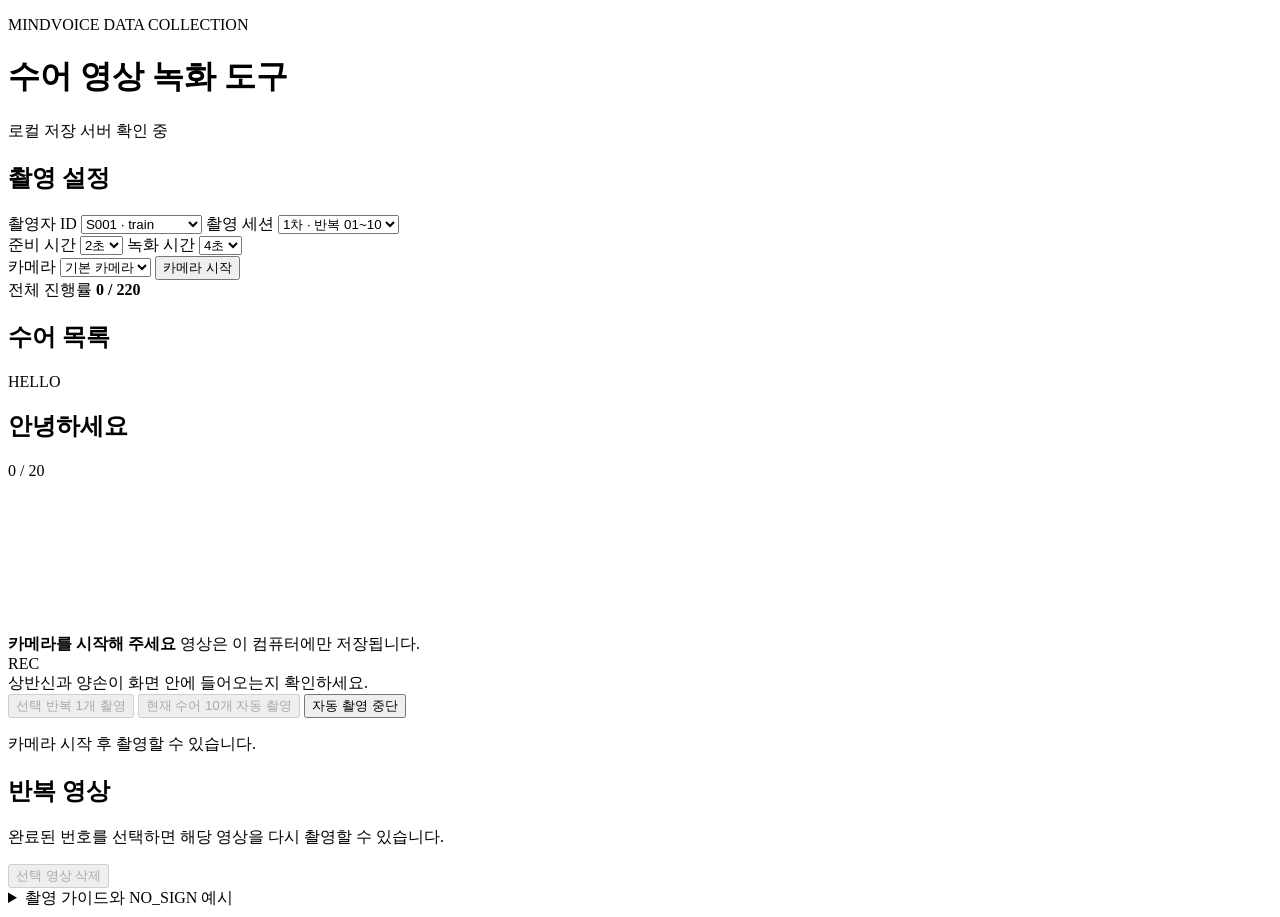
==== collection-recorder/web/index.html @ 65f8c1f4 "수어 데이터셋 구축용 영상 녹화 도구" ====
<!doctype html>
<html lang="ko">
  <head>
    <meta charset="utf-8">
    <meta name="viewport" content="width=device-width, initial-scale=1">
    <title>MindVoice 수어 데이터 녹화</title>
    <link rel="stylesheet" href="/styles.css">
  </head>
  <body>
    <header>
      <div>
        <p class="eyebrow">MINDVOICE DATA COLLECTION</p>
        <h1>수어 영상 녹화 도구</h1>
      </div>
      <div id="server-status" class="status-pill">로컬 저장 서버 확인 중</div>
    </header>

    <main>
      <aside class="panel settings-panel">
        <h2>촬영 설정</h2>
        <label>
          촬영자 ID
          <select id="signer-id">
            <option value="S001">S001 · train</option>
            <option value="S002">S002 · train</option>
            <option value="S003">S003 · train</option>
            <option value="S004">S004 · train</option>
            <option value="S005">S005 · validation</option>
            <option value="S006">S006 · test</option>
          </select>
        </label>
        <label>
          촬영 세션
          <select id="session-number">
            <option value="1">1차 · 반복 01~10</option>
            <option value="2">2차 · 반복 11~20</option>
          </select>
        </label>
        <div class="two-columns">
          <label>
            준비 시간
            <select id="prep-seconds">
              <option value="2">2초</option>
              <option value="3">3초</option>
            </select>
          </label>
          <label>
            녹화 시간
            <select id="record-seconds">
              <option value="3">3초</option>
              <option value="4" selected>4초</option>
            </select>
          </label>
        </div>
        <label>
          카메라
          <select id="camera-select">
            <option value="">기본 카메라</option>
          </select>
        </label>
        <button id="camera-button" class="secondary">카메라 시작</button>

        <div class="summary-card">
          <span>전체 진행률</span>
          <strong id="total-progress">0 / 220</strong>
          <div class="progress-track"><div id="progress-fill"></div></div>
        </div>

        <h2>수어 목록</h2>
        <nav id="class-list" class="class-list"></nav>
      </aside>

      <section class="workspace">
        <div class="panel preview-panel">
          <div class="preview-heading">
            <div>
              <p id="stable-key" class="eyebrow">HELLO</p>
              <h2 id="class-label">안녕하세요</h2>
            </div>
            <div id="class-progress" class="class-count">0 / 20</div>
          </div>

          <div class="video-shell">
            <video id="preview" autoplay muted playsinline></video>
            <div id="camera-placeholder">
              <strong>카메라를 시작해 주세요</strong>
              <span>영상은 이 컴퓨터에만 저장됩니다.</span>
            </div>
            <div id="countdown" class="countdown hidden"></div>
            <div id="recording-indicator" class="recording hidden">
              <span></span> REC
            </div>
          </div>

          <div id="instruction" class="instruction">
            상반신과 양손이 화면 안에 들어오는지 확인하세요.
          </div>

          <div class="control-row">
            <button id="record-one" disabled>선택 반복 1개 촬영</button>
            <button id="record-session" disabled>현재 수어 10개 자동 촬영</button>
            <button id="stop-auto" class="danger hidden">자동 촬영 중단</button>
          </div>
          <p id="message" class="message">카메라 시작 후 촬영할 수 있습니다.</p>
        </div>

        <div class="panel repetitions-panel">
          <div class="preview-heading">
            <div>
              <h2>반복 영상</h2>
              <p>완료된 번호를 선택하면 해당 영상을 다시 촬영할 수 있습니다.</p>
            </div>
            <button id="delete-recording" class="text-button" disabled>선택 영상 삭제</button>
          </div>
          <div id="repetition-grid" class="repetition-grid"></div>
        </div>

        <details class="panel guide-panel">
          <summary>촬영 가이드와 NO_SIGN 예시</summary>
          <div class="guide-content">
            <ul>
              <li>정면을 보고 상반신과 양손을 항상 화면 안에 둡니다.</li>
              <li>대기 자세 → 수어 → 대기 자세 순서로 수행합니다.</li>
              <li>각 10회 안에서 빠르게·보통·느리게 속도를 섞습니다.</li>
              <li>2차 세션은 가능하면 옷·조명·배경을 조금 바꿉니다.</li>
              <li>동작을 틀렸다면 완료 번호를 선택해 즉시 다시 촬영합니다.</li>
            </ul>
            <p><strong>NO_SIGN:</strong> 가만히 있기, 얼굴 만지기, 옷 정리, 일반적인 손짓,
              수어 시작 준비, 손 내리기, 화면 밖으로 손 이동을 골고루 촬영하세요.</p>
          </div>
        </details>
      </section>
    </main>

    <script src="/app.js" defer></script>
  </body>
</html>
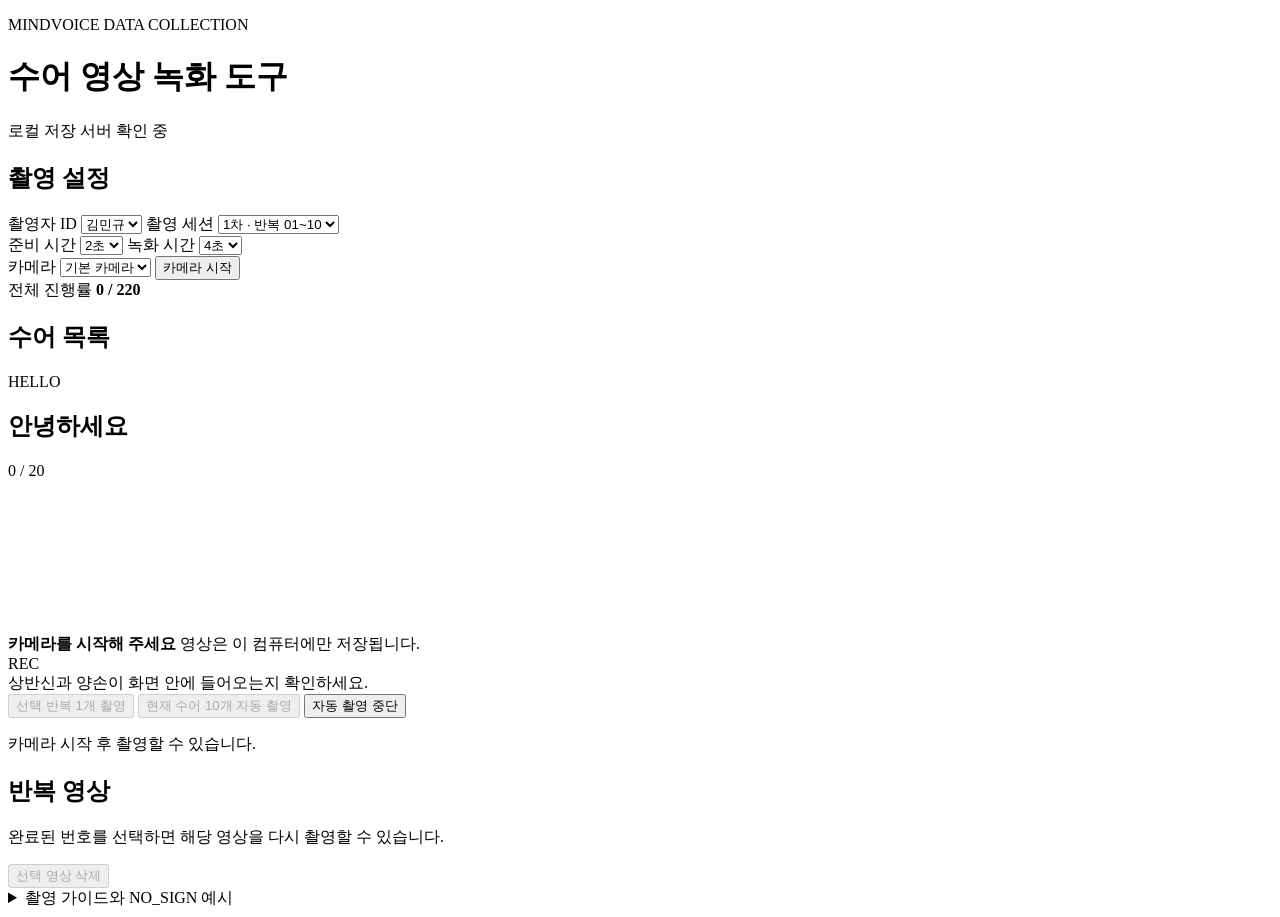
==== commit 40a33123: "이름, 설명 추가" ====
--- a/collection-recorder/web/index.html
+++ b/collection-recorder/web/index.html
@@ -1,137 +1,179 @@
 <!doctype html>
 <html lang="ko">
-  <head>
-    <meta charset="utf-8">
-    <meta name="viewport" content="width=device-width, initial-scale=1">
-    <title>MindVoice 수어 데이터 녹화</title>
-    <link rel="stylesheet" href="/styles.css">
-  </head>
-  <body>
-    <header>
-      <div>
-        <p class="eyebrow">MINDVOICE DATA COLLECTION</p>
-        <h1>수어 영상 녹화 도구</h1>
-      </div>
-      <div id="server-status" class="status-pill">로컬 저장 서버 확인 중</div>
-    </header>
 
-    <main>
-      <aside class="panel settings-panel">
-        <h2>촬영 설정</h2>
+<head>
+  <meta charset="utf-8">
+  <meta name="viewport" content="width=device-width, initial-scale=1">
+  <title>MindVoice 수어 데이터 녹화</title>
+  <link rel="stylesheet" href="/styles.css">
+</head>
+
+<body>
+  <header>
+    <div>
+      <p class="eyebrow">MINDVOICE DATA COLLECTION</p>
+      <h1>수어 영상 녹화 도구</h1>
+    </div>
+    <div id="server-status" class="status-pill">로컬 저장 서버 확인 중</div>
+  </header>
+
+  <main>
+    <aside class="panel settings-panel">
+      <h2>촬영 설정</h2>
+      <label>
+        촬영자 ID
+        <select id="signer-id">
+          <option value="S001">김민규 </option>
+          <option value="S002">김세연 </option>
+          <option value="S003">박성호 </option>
+          <option value="S004">배정환 </option>
+          <option value="S005">유희진 </option>
+          <option value="S006">이강준 </option>
+          <option value="S007">장서윤 </option>
+          <option value="S008">조용국 </option>
+        </select>
+      </label>
+      <label>
+        촬영 세션
+        <select id="session-number">
+          <option value="1">1차 · 반복 01~10</option>
+          <option value="2">2차 · 반복 11~20</option>
+        </select>
+      </label>
+      <div class="two-columns">
         <label>
-          촬영자 ID
-          <select id="signer-id">
-            <option value="S001">S001 · train</option>
-            <option value="S002">S002 · train</option>
-            <option value="S003">S003 · train</option>
-            <option value="S004">S004 · train</option>
-            <option value="S005">S005 · validation</option>
-            <option value="S006">S006 · test</option>
+          준비 시간
+          <select id="prep-seconds">
+            <option value="2">2초</option>
+            <option value="3">3초</option>
           </select>
         </label>
         <label>
-          촬영 세션
-          <select id="session-number">
-            <option value="1">1차 · 반복 01~10</option>
-            <option value="2">2차 · 반복 11~20</option>
+          녹화 시간
+          <select id="record-seconds">
+            <option value="3">3초</option>
+            <option value="4" selected>4초</option>
           </select>
         </label>
-        <div class="two-columns">
-          <label>
-            준비 시간
-            <select id="prep-seconds">
-              <option value="2">2초</option>
-              <option value="3">3초</option>
-            </select>
-          </label>
-          <label>
-            녹화 시간
-            <select id="record-seconds">
-              <option value="3">3초</option>
-              <option value="4" selected>4초</option>
-            </select>
-          </label>
+      </div>
+      <label>
+        카메라
+        <select id="camera-select">
+          <option value="">기본 카메라</option>
+        </select>
+      </label>
+      <button id="camera-button" class="secondary">카메라 시작</button>
+
+      <div class="summary-card">
+        <span>전체 진행률</span>
+        <strong id="total-progress">0 / 220</strong>
+        <div class="progress-track">
+          <div id="progress-fill"></div>
         </div>
-        <label>
-          카메라
-          <select id="camera-select">
-            <option value="">기본 카메라</option>
-          </select>
-        </label>
-        <button id="camera-button" class="secondary">카메라 시작</button>
+      </div>
 
-        <div class="summary-card">
-          <span>전체 진행률</span>
-          <strong id="total-progress">0 / 220</strong>
-          <div class="progress-track"><div id="progress-fill"></div></div>
+      <h2>수어 목록</h2>
+      <nav id="class-list" class="class-list"></nav>
+    </aside>
+
+    <section class="workspace">
+      <div class="panel preview-panel">
+        <div class="preview-heading">
+          <div>
+            <p id="stable-key" class="eyebrow">HELLO</p>
+            <h2 id="class-label">안녕하세요</h2>
+          </div>
+          <div id="class-progress" class="class-count">0 / 20</div>
         </div>
 
-        <h2>수어 목록</h2>
-        <nav id="class-list" class="class-list"></nav>
-      </aside>
-
-      <section class="workspace">
-        <div class="panel preview-panel">
-          <div class="preview-heading">
-            <div>
-              <p id="stable-key" class="eyebrow">HELLO</p>
-              <h2 id="class-label">안녕하세요</h2>
-            </div>
-            <div id="class-progress" class="class-count">0 / 20</div>
+        <div class="video-shell">
+          <video id="preview" autoplay muted playsinline></video>
+          <div id="camera-placeholder">
+            <strong>카메라를 시작해 주세요</strong>
+            <span>영상은 이 컴퓨터에만 저장됩니다.</span>
           </div>
-
-          <div class="video-shell">
-            <video id="preview" autoplay muted playsinline></video>
-            <div id="camera-placeholder">
-              <strong>카메라를 시작해 주세요</strong>
-              <span>영상은 이 컴퓨터에만 저장됩니다.</span>
-            </div>
-            <div id="countdown" class="countdown hidden"></div>
-            <div id="recording-indicator" class="recording hidden">
-              <span></span> REC
-            </div>
+          <div id="countdown" class="countdown hidden"></div>
+          <div id="recording-indicator" class="recording hidden">
+            <span></span> REC
           </div>
-
-          <div id="instruction" class="instruction">
-            상반신과 양손이 화면 안에 들어오는지 확인하세요.
-          </div>
-
-          <div class="control-row">
-            <button id="record-one" disabled>선택 반복 1개 촬영</button>
-            <button id="record-session" disabled>현재 수어 10개 자동 촬영</button>
-            <button id="stop-auto" class="danger hidden">자동 촬영 중단</button>
-          </div>
-          <p id="message" class="message">카메라 시작 후 촬영할 수 있습니다.</p>
         </div>
 
-        <div class="panel repetitions-panel">
-          <div class="preview-heading">
-            <div>
-              <h2>반복 영상</h2>
-              <p>완료된 번호를 선택하면 해당 영상을 다시 촬영할 수 있습니다.</p>
-            </div>
-            <button id="delete-recording" class="text-button" disabled>선택 영상 삭제</button>
-          </div>
-          <div id="repetition-grid" class="repetition-grid"></div>
+        <div id="instruction" class="instruction">
+          상반신과 양손이 화면 안에 들어오는지 확인하세요.
         </div>
 
-        <details class="panel guide-panel">
-          <summary>촬영 가이드와 NO_SIGN 예시</summary>
-          <div class="guide-content">
-            <ul>
-              <li>정면을 보고 상반신과 양손을 항상 화면 안에 둡니다.</li>
-              <li>대기 자세 → 수어 → 대기 자세 순서로 수행합니다.</li>
-              <li>각 10회 안에서 빠르게·보통·느리게 속도를 섞습니다.</li>
-              <li>2차 세션은 가능하면 옷·조명·배경을 조금 바꿉니다.</li>
-              <li>동작을 틀렸다면 완료 번호를 선택해 즉시 다시 촬영합니다.</li>
-            </ul>
-            <p><strong>NO_SIGN:</strong> 가만히 있기, 얼굴 만지기, 옷 정리, 일반적인 손짓,
-              수어 시작 준비, 손 내리기, 화면 밖으로 손 이동을 골고루 촬영하세요.</p>
+        <div class="control-row">
+          <button id="record-one" disabled>선택 반복 1개 촬영</button>
+          <button id="record-session" disabled>현재 수어 10개 자동 촬영</button>
+          <button id="stop-auto" class="danger hidden">자동 촬영 중단</button>
+        </div>
+        <p id="message" class="message">카메라 시작 후 촬영할 수 있습니다.</p>
+      </div>
+
+      <div class="panel repetitions-panel">
+        <div class="preview-heading">
+          <div>
+            <h2>반복 영상</h2>
+            <p>완료된 번호를 선택하면 해당 영상을 다시 촬영할 수 있습니다.</p>
           </div>
-        </details>
-      </section>
-    </main>
+          <button id="delete-recording" class="text-button" disabled>선택 영상 삭제</button>
+        </div>
+        <div id="repetition-grid" class="repetition-grid"></div>
+      </div>
 
-    <script src="/app.js" defer></script>
-  </body>
-</html>
+      <details class="panel guide-panel">
+        <summary>촬영 가이드와 NO_SIGN 예시</summary>
+        <div class="guide-content">
+          <ul>
+            <li>정면을 보고 상반신과 양손을 항상 화면 안에 둡니다.</li>
+            <li>대기 자세 → 수어 → 대기 자세 순서로 수행합니다.</li>
+            <li>각 10회 안에서 빠르게·보통·느리게 속도를 섞습니다.</li>
+            <li>2차 세션은 가능하면 옷·조명·배경을 조금 바꿉니다.</li>
+            <li>동작을 틀렸다면 완료 번호를 선택해 즉시 다시 촬영합니다.</li>
+          </ul>
+          <p><strong>NO_SIGN:</strong> NO_SIGN(비수어 동작)은 표정만을 뜻하는 게 아니라, 모델이 10개 학습 단어 중 어느 것도 아니라고 판단해야 하는 모든 상황을 의미합니다.
+
+            예시는 다음과 같습니다.
+
+            - 아무 동작 없이 가만히 있기
+            - 손을 내리고 대화하기
+            - 머리카락이나 얼굴 만지기
+            - 안경 고치기
+            - 옷 정리하기
+            - 기지개 켜기
+            - 손 흔들기
+            - 박수 치기
+            - 화면이나 물건 가리키기
+            - 컵이나 휴대전화 들기
+            - 손을 화면 밖으로 움직이기
+            - 수어 시작 전 준비 동작
+            - 수어가 끝난 뒤 손을 내리는 동작
+            - 10개 학습 단어에 포함되지 않은 다른 수어
+
+            표정 변화도 NO_SIGN 영상에 자연스럽게 포함될 수 있지만, 표정만 여러 번 촬영하는 것은 부족합니다. 모델 입력에 손·포즈·
+            얼굴 좌표가 모두 포함되므로 일상적인 손과 몸의 움직임을 다양하게 넣는 것이 중요합니다.
+
+            촬영자당 NO_SIGN 20개는 예를 들어 이렇게 나눌 수 있습니다.
+
+            - 정지 또는 대화 자세: 3개
+            - 얼굴·머리·안경 만지기: 3개
+            - 옷이나 소지품 정리: 3개
+            - 일반적인 손짓: 4개
+            - 물건 들거나 내려놓기: 3개
+            - 수어 준비·종료와 비슷한 동작: 2개
+            - 학습 대상이 아닌 다른 수어: 2개
+
+            특히 “학습 대상이 아닌 다른 수어”는 중요합니다. 이것이 없으면 모델이 모르는 수어를 가장 비슷한 10개 단어 중 하나로 억
+            지로 분류할 가능성이 높습니다.
+
+            다만 NO_SIGN에 20종류를 고정하여 모든 촬영자가 똑같이 따라 하기보다는, 항목별 유형만 제시하고 각자 자연스럽게 수행하게
+            하는 편이 일반화에 유리합니다.</p>
+        </div>
+      </details>
+    </section>
+  </main>
+
+  <script src="/app.js" defer></script>
+</body>
+
+</html>
